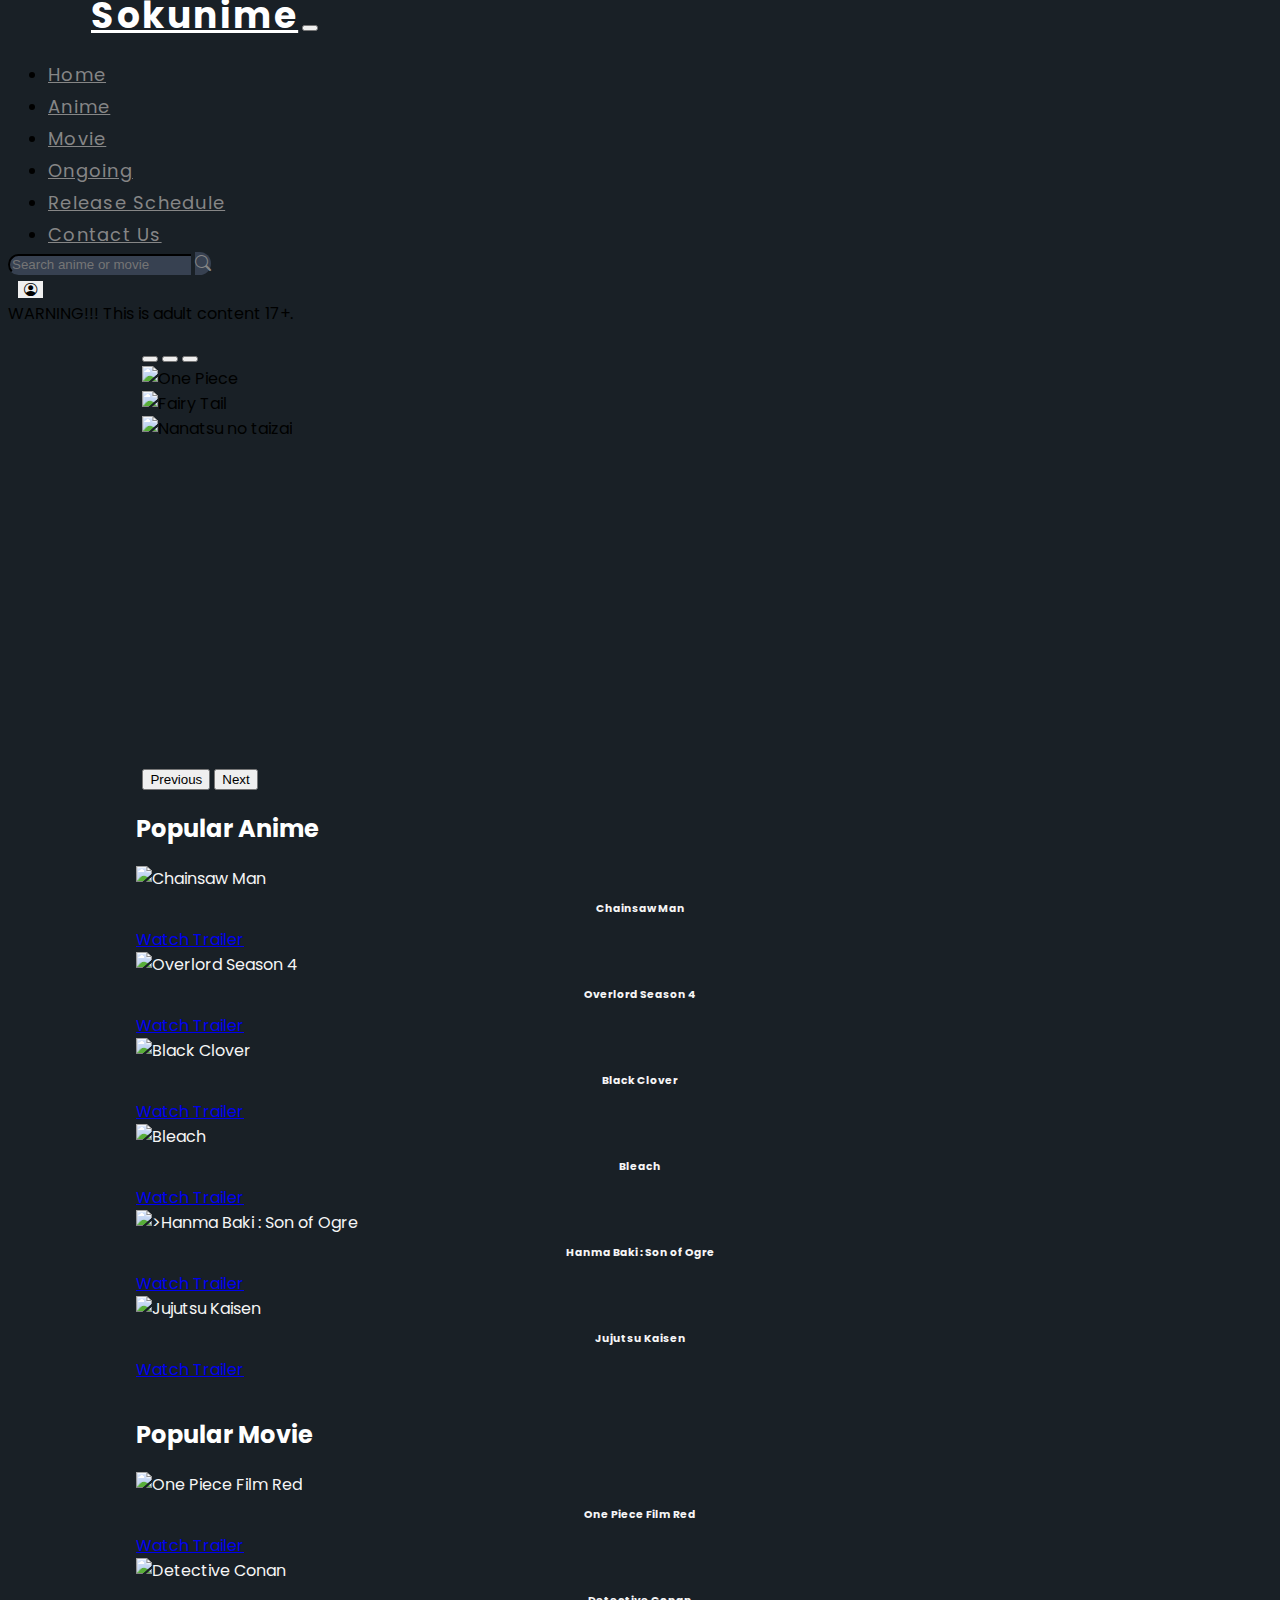
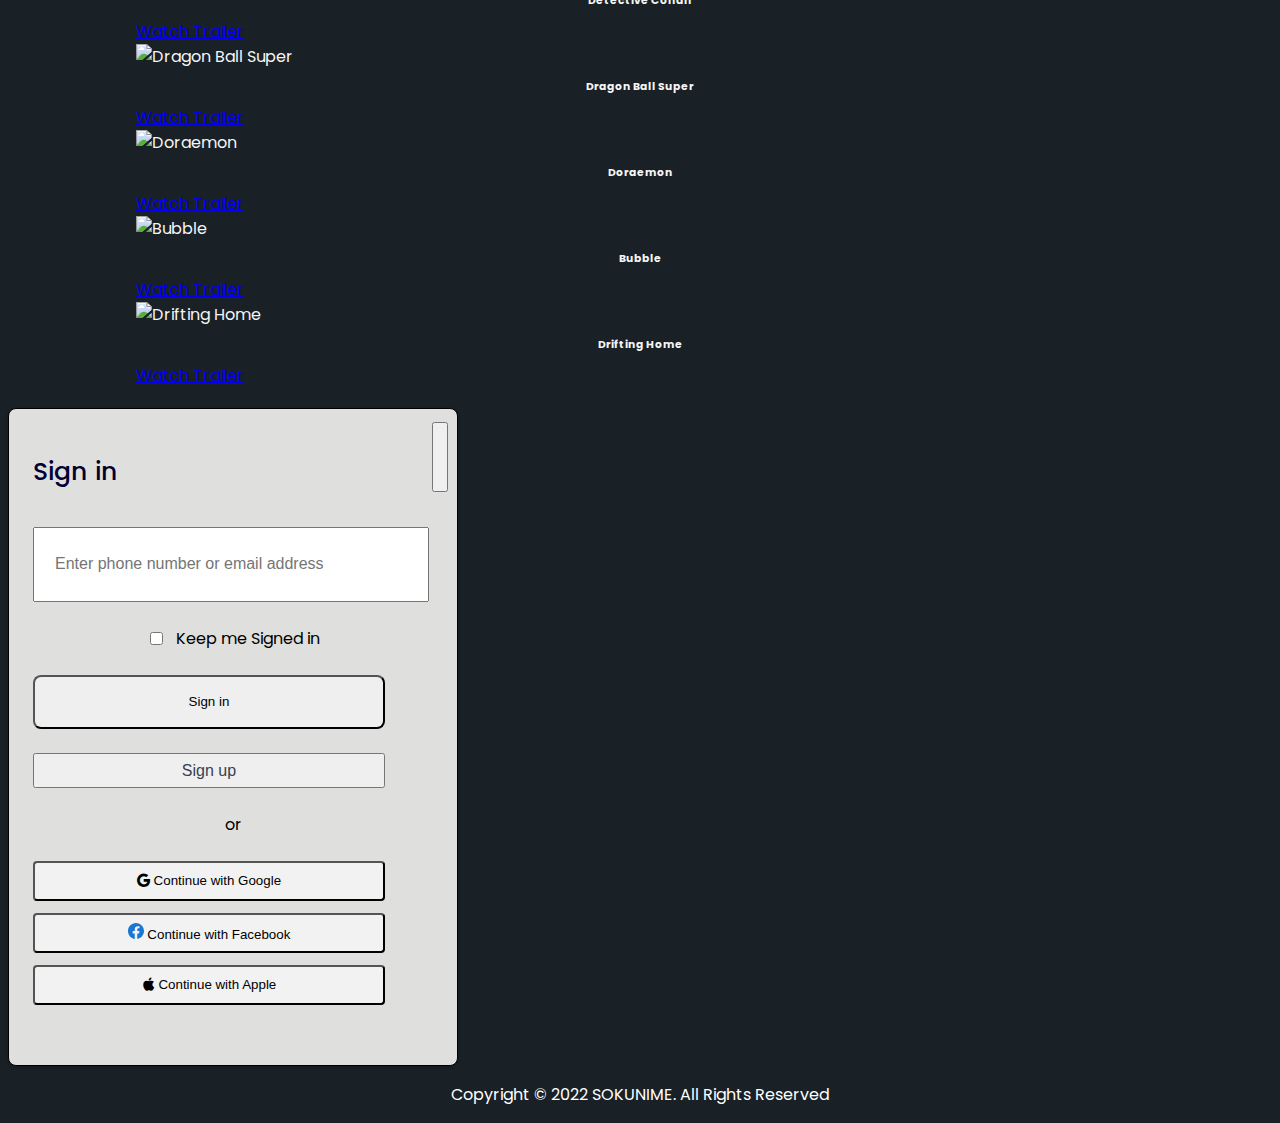
==== index.html @ 33d79c25 "menambahkan halaman contact us" ====
<!DOCTYPE html>
<html>
  <head>
    <title></title>
    <!-- Bootstarp -->
    <link
      href="https://cdn.jsdelivr.net/npm/bootstrap@5.2.2/dist/css/bootstrap.min.css"
      rel="stylesheet"
      integrity="sha384-Zenh87qX5JnK2Jl0vWa8Ck2rdkQ2Bzep5IDxbcnCeuOxjzrPF/et3URy9Bv1WTRi"
      crossorigin="anonymous"
    />
    <script
      src="https://cdn.jsdelivr.net/npm/bootstrap@5.2.2/dist/js/bootstrap.bundle.min.js"
      integrity="sha384-OERcA2EqjJCMA+/3y+gxIOqMEjwtxJY7qPCqsdltbNJuaOe923+mo//f6V8Qbsw3"
      crossorigin="anonymous"
    ></script>

    <!-- Bootstrap Icons -->
    <link
      rel="stylesheet"
      href="https://cdn.jsdelivr.net/npm/bootstrap-icons@1.9.1/font/bootstrap-icons.css"
    />

    <!-- Font Family -->
    <link rel="preconnect" href="https://fonts.googleapis.com" />
    <link rel="preconnect" href="https://fonts.gstatic.com" crossorigin />
    <link
      href="https://fonts.googleapis.com/css2?family=Poppins:wght@500&family=Work+Sans:ital,wght@0,500;1,500&display=swap"
      rel="stylesheet"
    />

    <!-- External Style CSS -->
    <link rel="stylesheet" type="text/css" href="./style.css" />

    <style></style>
  </head>
  <body>
    <!-- Navbar -->
    <nav class="navbar navbar-expand-lg sticky-top">
      <div
        class="container-fluid"
        style="background-color: #192026; margin-top: -8px"
      >
        <a class="navbar-brand" href="index.html">Sokunime</a>
        <button
          class="navbar-toggler"
          type="button"
          data-bs-toggle="collapse"
          data-bs-target="#navbarSupportedContent"
          aria-controls="navbarSupportedContent"
          aria-expanded="false"
          aria-label="Toggle navigation"
        >
          <span class="navbar-toggler-icon"></span>
        </button>
        <div
          class="collapse navbar-collapse"
          id="navbarSupportedContent"
          style="margin-right: 83px; margin-top: 24px"
        >
          <ul class="navbar-nav me-auto mb-2 mb-lg-0" style="margin: auto">
            <li class="nav-item">
              <a
                class="nav-link active"
                aria-current="page"
                href="index.html"
                style="color: #868686"
                >Home</a
              >
            </li>
            <li class="nav-item">
              <a
                class="nav-link active"
                aria-current="page"
                href="#"
                style="color: #868686"
                >Anime</a
              >
            </li>
            <li class="nav-item">
              <a
                class="nav-link active"
                aria-current="page"
                href="#"
                style="color: #868686"
                >Movie</a
              >
            </li>
            <li class="nav-item">
              <a
                class="nav-link active"
                aria-current="page"
                href="#"
                style="color: #868686"
                >Ongoing</a
              >
            </li>
            <li class="nav-item">
              <a
                class="nav-link active"
                aria-current="page"
                href="#"
                style="color: #868686"
                >Release Schedule</a
              >
            </li>
            <li class="nav-item">
              <a
                class="nav-link active"
                aria-current="page"
                href="contact-us.html"
                style="color: #868686"
                >Contact Us</a
              >
            </li>
          </ul>
          <form class="d-flex" role="search">
            <div class="input-group">
              <input
                class="form-control search-input"
                type="search"
                placeholder="Search anime or movie"
                aria-label="Search"
              />
              <span class="input-group-text search-btn" id="basic-addon2"
                ><i class="bi bi-search"></i
              ></span>
            </div>
          </form>
          <button
            type="button"
            class="btn btn-outline-light"
            style="border: none; margin-left: 10px"
            data-bs-toggle="modal"
            data-bs-target="#loginmodal"
          >
            <i class="bi bi-person-circle"></i>
          </button>
        </div>
      </div>
    </nav>

    <!-- Alert -->
    <div
      class="container-fluid"
      style="width: fit-content; margin-right: 185px"
    >
      <div class="alert alert-warning" role="alert">
        WARNING!!! This is adult content 17+.
      </div>
    </div>

    <!-- Breadcrumbs
    <nav aria-label="breadcrumb" style="margin-left: 200px">
      <ol class="breadcrumb">
        <li class="breadcrumb-item active" aria-current="page">Home</li>
      </ol>
    </nav> -->

    <!-- Carousel -->
    <div
      id="carouselExampleCaptions"
      class="carousel slide carousel"
      data-bs-ride="false"
    >
      <div class="carousel-indicators">
        <button
          type="button"
          data-bs-target="#carouselExampleCaptions"
          data-bs-slide-to="0"
          class="active"
          aria-current="true"
          aria-label="Slide 1"
        ></button>
        <button
          type="button"
          data-bs-target="#carouselExampleCaptions"
          data-bs-slide-to="1"
          aria-label="Slide 2"
        ></button>
        <button
          type="button"
          data-bs-target="#carouselExampleCaptions"
          data-bs-slide-to="2"
          aria-label="Slide 3"
        ></button>
      </div>
      <div class="carousel-inner" style="height: 400px">
        <div class="carousel-item active">
          <img
            src="https://wallpaper.dog/large/17169622.png"
            class="d-block w-100"
            alt="One Piece"
          />
        </div>
        <div class="carousel-item">
          <img
            src="https://www.teahub.io/photos/full/38-385017_fairy-tail-youtube-banner.jpg"
            class="d-block w-100"
            alt="Fairy Tail"
          />
        </div>
        <div class="carousel-item">
          <img
            src="https://www.kaorinusantara.or.id/wp-content/uploads/2020/02/The-Seven-Deadly-Sins-Grand-Cross-Game-Adventure-RPG-Sinematik-Netmarble-Rilis-Pada-3-Maret-2020-scaled.jpg"
            class="d-block w-100"
            alt="Nanatsu no taizai"
          />
        </div>
      </div>
      <button
        class="carousel-control-prev"
        type="button"
        data-bs-target="#carouselExampleCaptions"
        data-bs-slide="prev"
      >
        <span class="carousel-control-prev-icon" aria-hidden="true"></span>
        <span class="visually-hidden">Previous</span>
      </button>
      <button
        class="carousel-control-next"
        type="button"
        data-bs-target="#carouselExampleCaptions"
        data-bs-slide="next"
      >
        <span class="carousel-control-next-icon" aria-hidden="true"></span>
        <span class="visually-hidden">Next</span>
      </button>
    </div>

    <!-- Cards -->
    <div
      class="row"
      style="margin: 10vw; margin-top: 10px; margin-bottom: 35px"
    >
      <h2>Popular Anime</h2>
      <div class="col-lg-2 col-sm-3">
        <div class="card">
          <img
            src="https://sokuja.com/wp-content/uploads/2022/08/Chainsaw-Man-sub-indo-sokuja.jpg"
            class="card-img-top"
            alt="Chainsaw Man"
          />
          <div class="card-body">
            <h6 class="card-title">Chainsaw Man</h6>
            <a
              href="https://www.youtube.com/watch?v=v4yLeNt-kCU&ab_channel=MAPPACHANNEL"
              class="btn btn-danger"
              >Watch Trailer</a
            >
          </div>
        </div>
      </div>
      <div class="col-lg-2 col-sm-3">
        <div class="card">
          <img
            src="https://sokuja.com/wp-content/uploads/2022/08/overlord-season-4-sub-indo.jpg"
            class="card-img-top"
            alt="Overlord Season 4"
          />
          <div class="card-body">
            <h6 class="card-title">Overlord Season 4</h6>
            <a
              href="https://www.youtube.com/watch?v=ZOEihZPz3aE&ab_channel=AniTV"
              class="btn btn-danger"
              >Watch Trailer</a
            >
          </div>
        </div>
      </div>
      <div class="col-lg-2 col-sm-3">
        <div class="card">
          <img
            src="https://sokuja.com/wp-content/uploads/2022/10/sokuja-black-clover.jpg"
            class="card-img-top"
            alt="Black Clover"
          />
          <div class="card-body">
            <h6 class="card-title">Black Clover</h6>
            <a
              href="https://www.youtube.com/watch?v=7FEyjd2hNSk&ab_channel=NetflixAnime"
              class="btn btn-danger"
              >Watch Trailer</a
            >
          </div>
        </div>
      </div>
      <div class="col-lg-2 col-sm-3">
        <div class="card">
          <img
            src="https://sokuja.com/wp-content/uploads/2022/10/bleach-sennen-kessen-hen.jpeg"
            class="card-img-top"
            alt="Bleach"
          />
          <div class="card-body">
            <h6 class="card-title">Bleach</h6>
            <a
              href="https://www.youtube.com/watch?v=v4yLeNt-kCU&ab_channel=MAPPACHANNEL"
              class="btn btn-danger"
              >Watch Trailer</a
            >
          </div>
        </div>
      </div>
      <div class="col-lg-2 col-sm-3">
        <div class="card">
          <img
            src="https://cdn.myanimelist.net/images/anime/1628/119353.jpg"
            class="card-img-top"
            alt=">Hanma Baki : Son of Ogre"
          />
          <div class="card-body">
            <h6 class="card-title">Hanma Baki : Son of Ogre</h6>
            <a
              href="https://www.youtube.com/watch?v=4-YNrsiWikM&ab_channel=NetflixAnime"
              class="btn btn-danger"
              >Watch Trailer</a
            >
          </div>
        </div>
      </div>
      <div class="col-lg-2 col-sm-3">
        <div class="card">
          <img
            src="https://sokuja.com/wp-content/uploads/2022/08/1661600350-1974-109222.jpg"
            class="card-img-top"
            alt="Jujutsu Kaisen"
          />
          <div class="card-body">
            <h6 class="card-title">Jujutsu Kaisen</h6>
            <a
              href="https://www.youtube.com/watch?v=UPRqnFnnrr8&ab_channel=RottenTomatoesTrailers"
              class="btn btn-danger"
              >Watch Trailer</a
            >
          </div>
        </div>
      </div>
    </div>

    <div
      class="row"
      style="margin: 10vw; margin-top: 10px; margin-bottom: 20px"
    >
      <h2>Popular Movie</h2>
      <div class="col-lg-2 col-sm-3">
        <div class="card">
          <img
            src="https://cdn.cgv.id/uploads/movie/compressed/22017000.jpg"
            class="card-img-top"
            alt="One Piece Film Red"
          />
          <div class="card-body">
            <h6 class="card-title">One Piece Film Red</h6>
            <a
              href="https://www.youtube.com/watch?v=89JWRYEIG-s&ab_channel=CrunchyrollCollection"
              class="btn btn-danger"
              >Watch Trailer</a
            >
          </div>
        </div>
      </div>
      <div class="col-lg-2 col-sm-3">
        <div class="card">
          <img
            src="https://cdn.cgv.id/uploads/movie/compressed/22010700.jpg"
            class="card-img-top"
            alt="Detective Conan"
          />
          <div class="card-body">
            <h6 class="card-title">Detective Conan</h6>
            <a
              href="https://www.youtube.com/watch?v=7vaMLUBcyYc&ab_channel=Cin%C3%A9polisIndonesia"
              class="btn btn-danger"
              >Watch Trailer</a
            >
          </div>
        </div>
      </div>
      <div class="col-lg-2 col-sm-3">
        <div class="card">
          <img
            src="https://cdn.cgv.id/uploads/movie/compressed/22015600.jpg"
            class="card-img-top"
            alt="Dragon Ball Super"
          />
          <div class="card-body">
            <h6 class="card-title">Dragon Ball Super</h6>
            <a
              href="https://www.youtube.com/watch?v=W9JHZwtObqs&ab_channel=CrunchyrollDubs"
              class="btn btn-danger"
              >Watch Trailer</a
            >
          </div>
        </div>
      </div>
      <div class="col-lg-2 col-sm-3">
        <div class="card">
          <img
            src="https://cdn.cgv.id/uploads/movie/compressed/22015400.jpg"
            class="card-img-top"
            alt="Doraemon"
          />
          <div class="card-body">
            <h6 class="card-title">Doraemon</h6>
            <a
              href="https://www.youtube.com/watch?v=qRuAcGzxRh4&ab_channel=NuMetro"
              class="btn btn-danger"
              >Watch Trailer</a
            >
          </div>
        </div>
      </div>
      <div class="col-lg-2 col-sm-3">
        <div class="card">
          <img
            src="https://encrypted-tbn0.gstatic.com/images?q=tbn:ANd9GcRbq1Qc0uRvpW1rx3RRTzMKJCnIrHmnPFav0IUf8L6VWV9RaDHV"
            class="card-img-top"
            alt="Bubble"
          />
          <div class="card-body">
            <h6 class="card-title">Bubble</h6>
            <a
              href="https://www.youtube.com/watch?v=8pbWblLkHHk&ab_channel=Netflix"
              class="btn btn-danger"
              >Watch Trailer</a
            >
          </div>
        </div>
      </div>
      <div class="col-lg-2 col-sm-3">
        <div class="card">
          <img
            src="https://encrypted-tbn3.gstatic.com/images?q=tbn:ANd9GcTes1wVZWc9bm6nuUCq5rxPiSUg7F3nO0bE8LNB2L5q5NkUnN1r"
            class="card-img-top"
            alt="Drifting Home"
          />
          <div class="card-body">
            <h6 class="card-title">Drifting Home</h6>
            <a
              href="https://www.youtube.com/watch?v=BSE2KGU5png&ab_channel=Netflix"
              class="btn btn-danger"
              >Watch Trailer</a
            >
          </div>
        </div>
      </div>
    </div>

    <!-- Modal -->
    <div
      class="modal fade"
      id="loginmodal"
      tabindex="-1"
      aria-labelledby="exampleModalLabel"
      aria-hidden="true"
    >
      <div class="modal-dialog">
        <div class="modal-content" style="background: none; border: none">
          <div class="modal-body">
            <!-- Sign In Area -->
            <div class="signin-container">
              <div style="display: flex; justify-content: space-between">
                <div class="signin-title">Sign in</div>
                <button
                  type="button"
                  class="btn-close"
                  data-bs-dismiss="modal"
                  aria-label="Close"
                  style="position: relative; bottom: 35px; left: 15px"
                ></button>
              </div>
              <div class="mb-24">
                <input
                  class="input-email"
                  type="text"
                  placeholder="Enter phone number or email address"
                />
              </div>
              <div
                class="form-check form-switch mb-24"
                style="display: flex; justify-content: center"
              >
                <input
                  class="form-check-input"
                  type="checkbox"
                  role="switch"
                  id="flexSwitchCheckDefault"
                />
                <label
                  class="form-check-label"
                  for="flexSwitchCheckDefault"
                  style="padding-left: 10px"
                  >Keep me Signed in</label
                >
              </div>
              <button type="button" class="btn btn-secondary signin-btn mb-24">
                Sign in
              </button>
              <button type="button" class="btn btn-light signup-btn mb-24">
                Sign up
              </button>
              <div class="mb-24" style="text-align: center">or</div>
              <button type="button" class="btn btn-light sosmed-btn mb-12">
                <i class="bi bi-google"></i>
                Continue with Google
              </button>
              <button type="button" class="btn btn-light sosmed-btn mb-12">
                <svg
                  xmlns="http://www.w3.org/2000/svg"
                  width="16"
                  height="16"
                  fill="#1976D2"
                  class="bi bi-facebook"
                  viewBox="0 0 16 16"
                >
                  <path
                    d="M16 8.049c0-4.446-3.582-8.05-8-8.05C3.58 0-.002 3.603-.002 8.05c0 4.017 2.926 7.347 6.75 7.951v-5.625h-2.03V8.05H6.75V6.275c0-2.017 1.195-3.131 3.022-3.131.876 0 1.791.157 1.791.157v1.98h-1.009c-.993 0-1.303.621-1.303 1.258v1.51h2.218l-.354 2.326H9.25V16c3.824-.604 6.75-3.934 6.75-7.951z"
                  />
                </svg>
                Continue with Facebook
              </button>
              <button type="button" class="btn btn-light sosmed-btn mb-12">
                <i class="bi bi-apple"></i>
                Continue with Apple
              </button>
            </div>
          </div>
        </div>
      </div>
    </div>
  </body>
  <footer>
    <p style="color: white; text-align: center">
      Copyright © 2022 SOKUNIME. All Rights Reserved
    </p>
  </footer>
</html>
---- style.css ----
body {
        background: #192026;
        font-family: "Poppins", sans-serif;
      }

      h2 {
        color: white;
      }

      .navbar-brand {
        font-weight: 700;
        font-size: 36px;
        line-height: 32px;
        letter-spacing: 0.07em;  
        color: #ffffff;
        margin-left: 83px;
        margin-top: 24px;
      }

      .navbar-nav {
        font-weight: 400;
        font-size: 18px;
        line-height: 32px;
        letter-spacing: 0.07em;
      }

      .d-flex {
        width: 22vw;
      }

      @media screen and (max-width: 992px) {
        .d-flex {
          width: 95vw;
        }
      }

      .search-input {
        background-color: #374151;
        color: #868686;
        border-color: #374151;
        border-right: none;
        border-top-left-radius: 37px;
        border-bottom-left-radius: 37px;
      }

      .search-btn {
        background-color: #374151;
        color: #868686;
        border-color: #374151;
        border-left: none;
        border-top-right-radius: 37px;
        border-bottom-right-radius: 37px;
      }

      .carousel {
        /* width: 1170px; */
        margin: 10.5vw;
        margin-top: 15px;
        margin-bottom: 20px;
      }

      .card {
        border: none;
        background-color: transparent;
        color: whitesmoke;
      }

      .card-body {
        display: contents;
      }

      .card-title {
        text-align: center;
        margin-top: 10px;
        margin-bottom: 10px;
      }

      .signin-container {
        padding: 48px 24px;
        width: 400px;
        background: #DFDFDE;
        box-shadow: 0px 1px 3px rgba(0, 0, 0, 0.25);
        border: 1px solid black;
        border-radius: 8px;
      }

      .signin-title {
        font-weight: 500;
        font-size: 25px;
        line-height: 29px;
        color: #000032;

        margin-bottom: 41px;
      }

      .input-email {
        padding: 13px 20px;
        width: 352px;
        height: 45px;
        font-weight: 400;
        font-size: 16px;
        line-height: 19px;
        color: #b3b3b3;
      }

      .mb-12 {
        margin-bottom: 12px;
      }

      .mb-24 {
        margin-bottom: 24px;
      }

      .signin-btn {
        padding: 16px 24px;
        width: 352px;
        height: 54px;
        border-radius: 8px;
      }

      .signup-btn {
        width: 352px;
        height: 35px;
        font-weight: 500;
        font-size: 16px;
        line-height: 19px;
        color:  #374151;
      }

      .sosmed-btn {
        padding: 0px 12px;
        width: 352px;
        height: 40px;
        background: #f2f2f2;
        border-radius: 4px;
      }

      .badan {
        color: white;
        margin-top: 175px;
      }
 
      .peding-100 {
        padding: 120px;
      }
 
      .peding-30 {
        padding: 30px;
      }
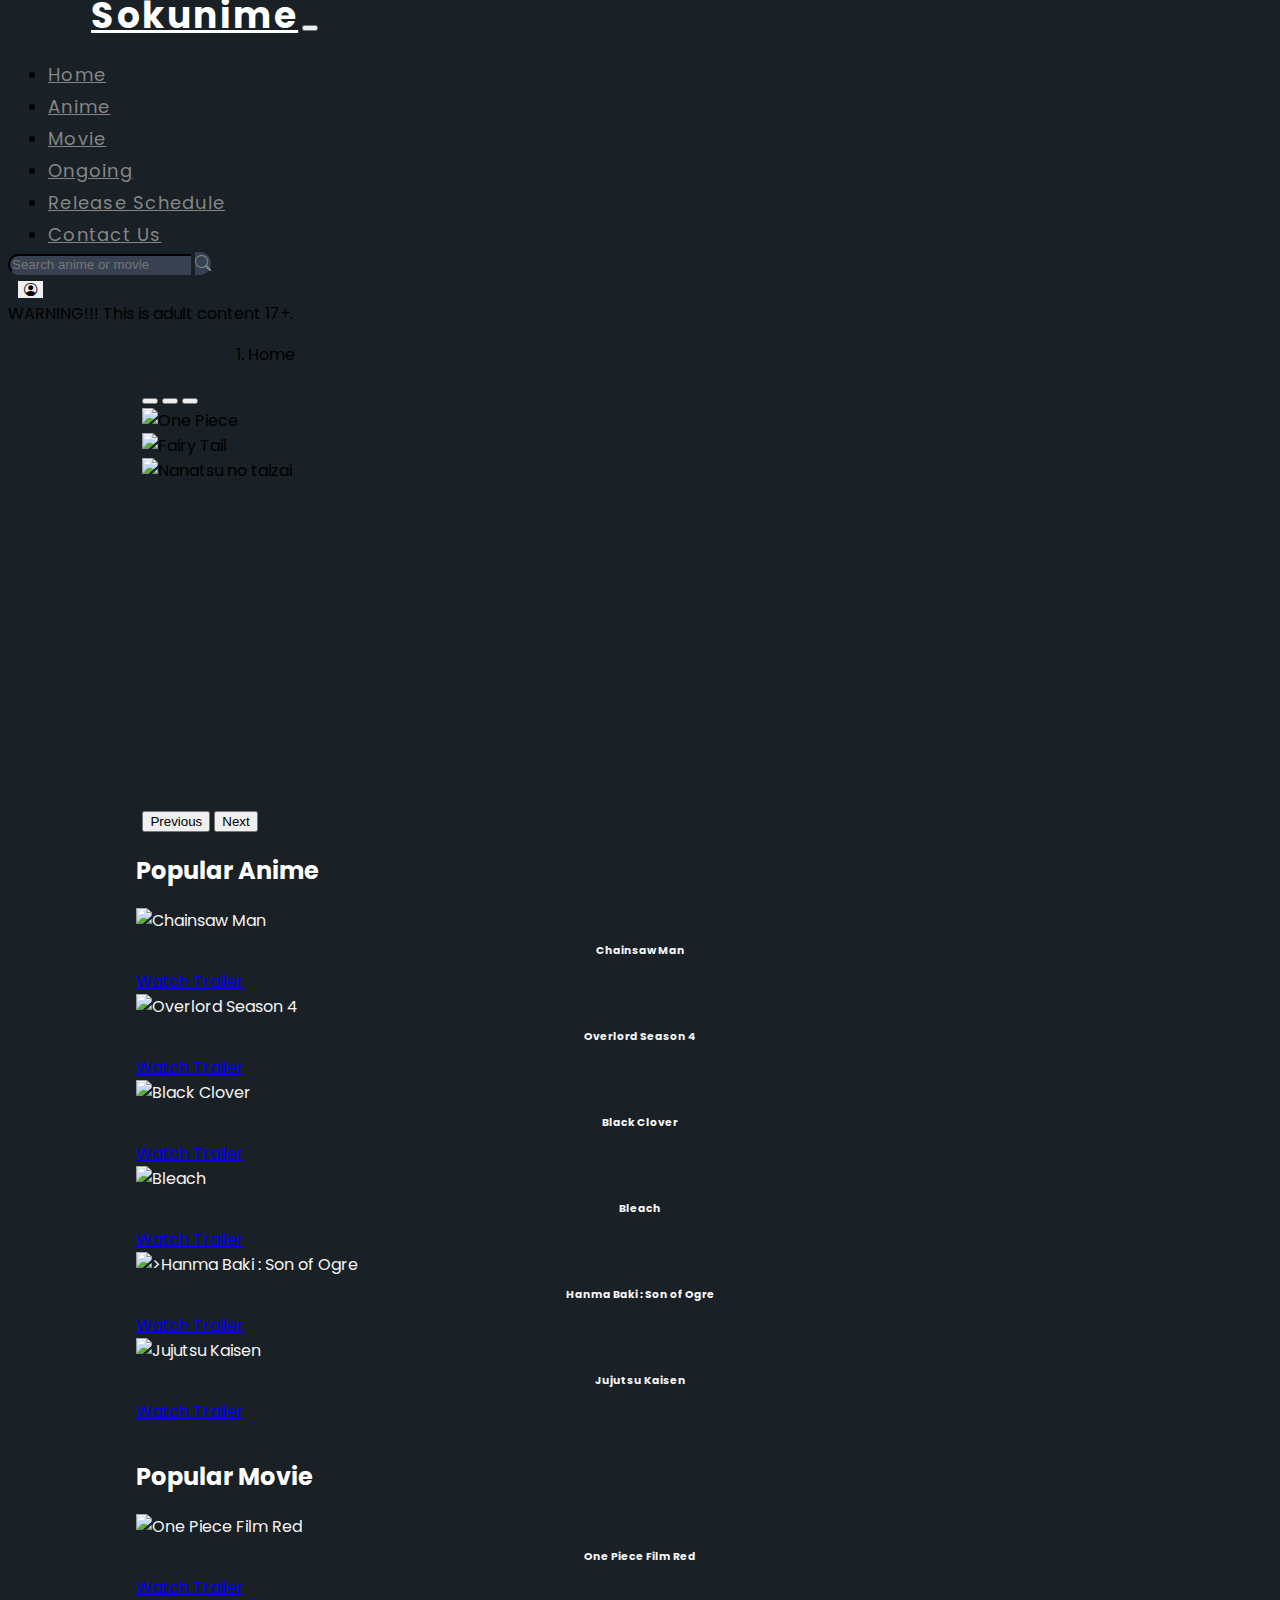
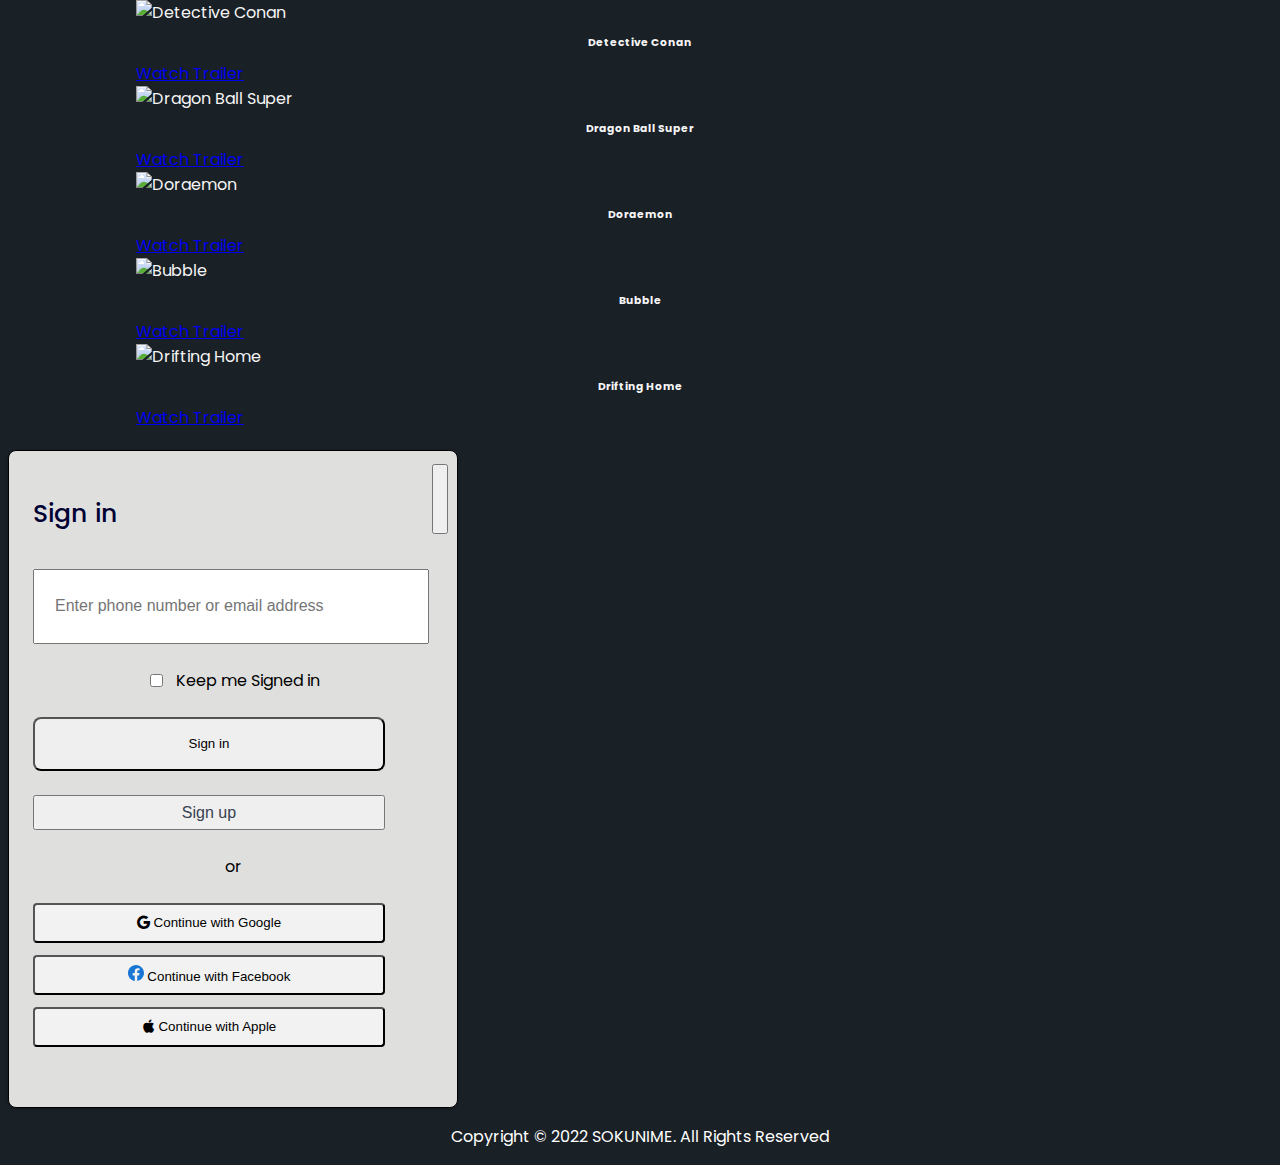
==== commit aa231a1b: "add Breadcrumbs" ====
--- a/index.html
+++ b/index.html
@@ -150,12 +150,12 @@
       </div>
     </div>
 
-    <!-- Breadcrumbs
+    <!-- Breadcrumbs -->
     <nav aria-label="breadcrumb" style="margin-left: 200px">
       <ol class="breadcrumb">
         <li class="breadcrumb-item active" aria-current="page">Home</li>
       </ol>
-    </nav> -->
+    </nav>
 
     <!-- Carousel -->
     <div
